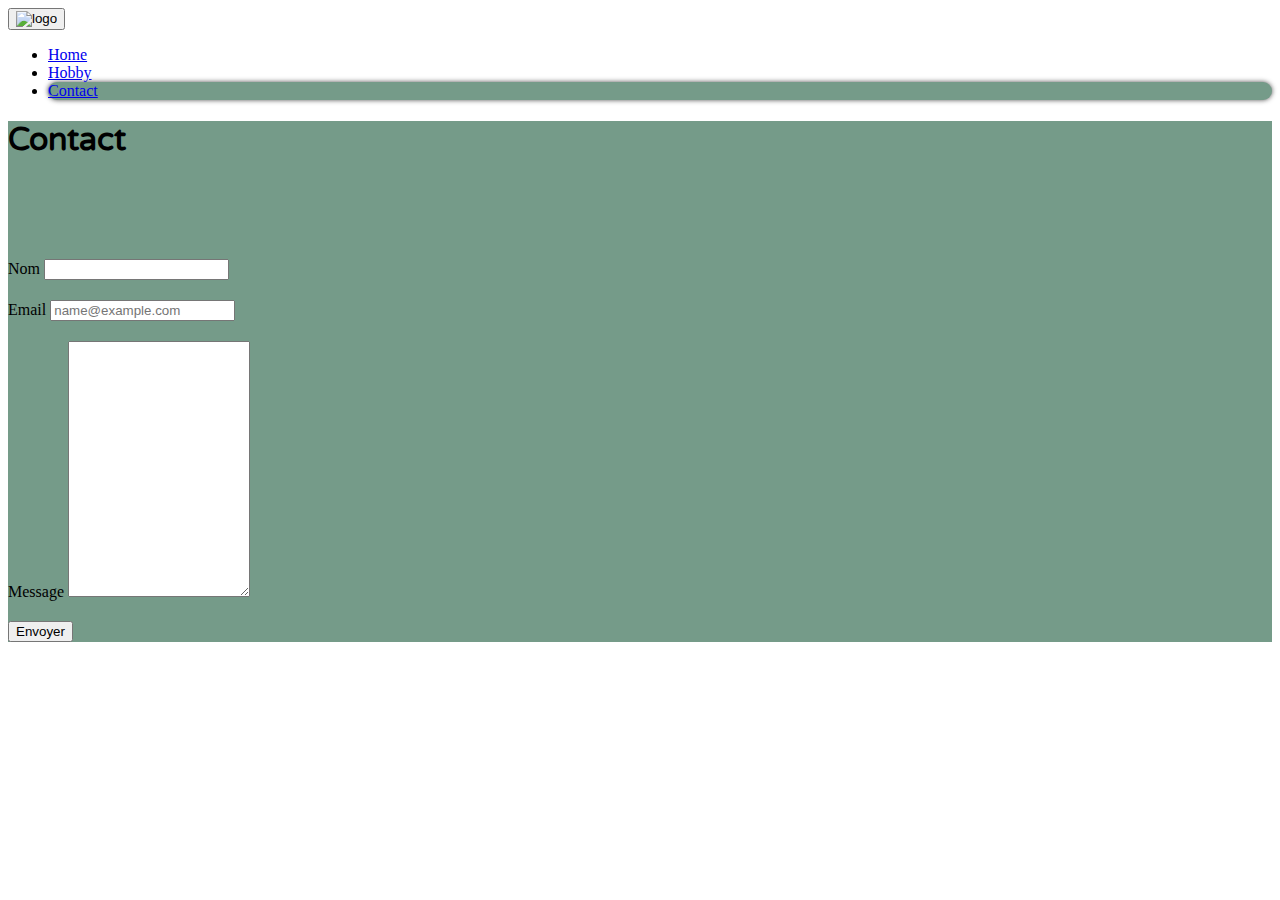
==== contact.html @ 9e917efa "First commit" ====
<!DOCTYPE html>
<html lang="fr">

<head>
    <meta charset="UTF-8">
    <meta name="viewport" content="width=device-width, initial-scale=1.0">
    <title>Contact</title>
    <link rel="stylesheet" href="styles.css" />
    <link href="https://cdn.jsdelivr.net/npm/bootstrap@5.3.2/dist/css/bootstrap.min.css" rel="stylesheet"
        integrity="sha384-T3c6CoIi6uLrA9TneNEoa7RxnatzjcDSCmG1MXxSR1GAsXEV/Dwwykc2MPK8M2HN" crossorigin="anonymous" />
    <link rel="stylesheet"
        href="https://fonts.googleapis.com/css2?family=Material+Symbols+Outlined:opsz,wght,FILL,GRAD@24,400,0,0" />
    <link rel="preconnect" href="https://fonts.googleapis.com">
    <link rel="preconnect" href="https://fonts.gstatic.com" crossorigin>
    <link href="https://fonts.googleapis.com/css2?family=Varela+Round&display=swap" rel="stylesheet">
</head>

<body>
    <header class="">
        <div class="container d-flex justify-content-between">
            <button class="navbar-toggler" type="button" data-bs-toggle="collapse"
                data-bs-target="#navbarSupportedContent" aria-controls="navbarSupportedContent" aria-expanded="false"
                aria-label="Toggle navigation">
                <span class="navbar-toggler-icon"><img
                        src="https://media0.giphy.com/media/NUKZFDXyaa0Hqg7rt7/giphy.gif?cid=6c09b952w3q38k2v40sgbw721flco6vqujx35agiz3rv3evm&ep=v1_stickers_related&rid=giphy.gif&ct=s"
                        alt="logo" /></span>
            </button>
            <nav class="navbar navbar-expand-lg">
                <div class="collapse navbar-collapse" id="navbarSupportedContent">
                    <ul class="navbar-nav">
                        <li class="nav-item"><a href="index.html" class="nav-link">Home</a></li>
                        <li class="nav-item"><a href="hobby.html" class="nav-link">Hobby</a></li>
                        <li class="nav-item nav-active"><a href="contact.html" class="nav-link">Contact</a></li>
                    </ul>
                </div>
            </nav>
        </div>
    </header>
    <section class="contact bg-green py-4 position-fixed bottom-0 start-0 end-0">
        <h1 class="text-center text-light" style="margin-bottom: 100px;">Contact</h1>
        <div class="container">
            <form class="w-50 mx-auto py-auto" action="https://httpbin.org" method="get">

                <div class="form-group">
                    <label class="text-light" for="exampleFormControlInput1">Nom</label>
                    <input type="text" class="form-control" id="exampleFormControlInput1" name="name" required>
                </div>

                <div class="form-group">
                    <label class="text-light" for="exampleFormControlInput1">Email</label>
                    <input type="email" class="form-control" id="exampleFormControlInput1" name="email" required
                        placeholder="name@example.com">
                </div>

                <div class="form-group">
                    <label class="text-light" for="exampleFormControlTextarea1">Message</label>
                    <textarea class="form-control" id="exampleFormControlTextarea1" rows="3" name="message"
                        style="height:250px;"></textarea>
                </div>
                <div class="text-center">
                    <button type="submit" class="btn btn-success">Envoyer</button>
                </div>
            </form>
        </div>
    </section>
    <script src="https://cdn.jsdelivr.net/npm/bootstrap@5.3.2/dist/js/bootstrap.bundle.min.js"
        integrity="sha384-C6RzsynM9kWDrMNeT87bh95OGNyZPhcTNXj1NW7RuBCsyN/o0jlpcV8Qyq46cDfL"
        crossorigin="anonymous"></script>
</body>

</html>
---- styles.css ----
img {
    width: 100%;
}

.bg-cyan {
    background-color: rgb(0, 169, 157);
}

.bg-green {
    background-color: #759B89;
}

.text-green {
    color: #759B89;
}

.nav-active {
    background-color: #759B89;
    border-radius: 15px;
    box-shadow: rgb(80, 80, 80) 0px 0px 5px;
}

h1 {
    font-family: 'Varela Round', sans-serif;
}

.card {
    width: 25%;
}

.carousel-item>img {
    width: 100px;
    margin: 0 auto;
}

ol {
    list-style: none;
}

ol>li>img {
    width: 50px;
}

.form-group {
    padding-bottom: 20px;
}

.form-group>label {
    tcolor
}

.contact {
    top: 56px;
}

.hobby {
    background: rgb(255, 255, 255);
    background: linear-gradient(90deg, rgba(255, 255, 255, 1) 60%, rgba(117, 155, 137, 1) 60%);
}
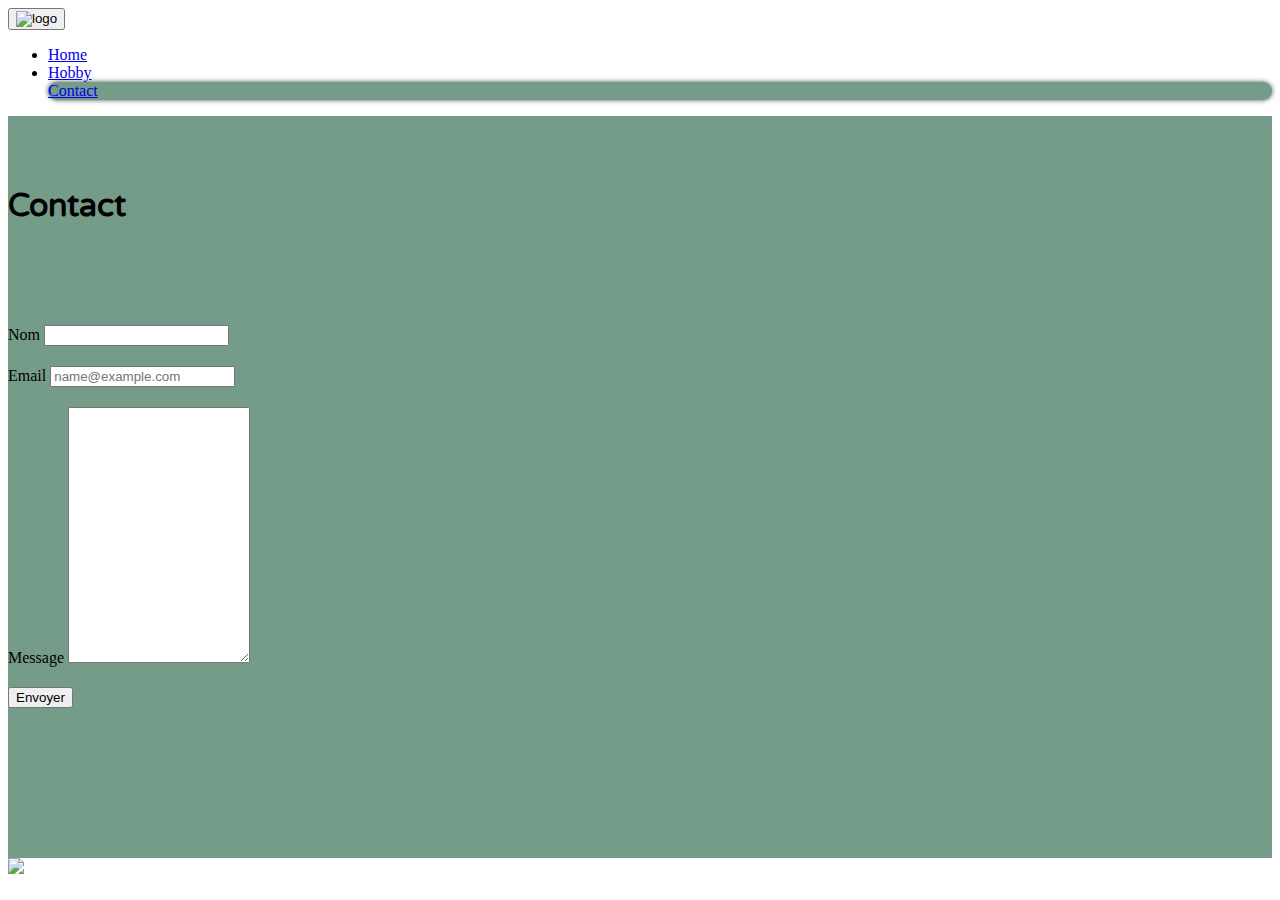
==== commit bc8fbf9c: "add some stuff + responsive" ====
--- a/contact.html
+++ b/contact.html
@@ -16,7 +16,7 @@
 </head>
 
 <body>
-    <header class="">
+    <header class="main-head">
         <div class="container d-flex justify-content-between">
             <button class="navbar-toggler" type="button" data-bs-toggle="collapse"
                 data-bs-target="#navbarSupportedContent" aria-controls="navbarSupportedContent" aria-expanded="false"
@@ -36,11 +36,11 @@
             </nav>
         </div>
     </header>
-    <section class="contact bg-green py-4 position-fixed bottom-0 start-0 end-0">
+
+    <section class="contact bg-green">
         <h1 class="text-center text-light" style="margin-bottom: 100px;">Contact</h1>
         <div class="container">
             <form class="w-50 mx-auto py-auto" action="https://httpbin.org" method="get">
-
                 <div class="form-group">
                     <label class="text-light" for="exampleFormControlInput1">Nom</label>
                     <input type="text" class="form-control" id="exampleFormControlInput1" name="name" required>
@@ -63,6 +63,13 @@
             </form>
         </div>
     </section>
+
+    <div class="git position-fixed end-0 bottom-0 p-4" style="width: 100px;">
+        <a href="https://github.com/baptiste-martin-campus" title="Github" target="_blank"><img
+                src="https://cdn-icons-png.flaticon.com/512/25/25231.png">
+            </img></a>
+    </div>
+
     <script src="https://cdn.jsdelivr.net/npm/bootstrap@5.3.2/dist/js/bootstrap.bundle.min.js"
         integrity="sha384-C6RzsynM9kWDrMNeT87bh95OGNyZPhcTNXj1NW7RuBCsyN/o0jlpcV8Qyq46cDfL"
         crossorigin="anonymous"></script>
--- a/styles.css
+++ b/styles.css
@@ -1,5 +1,18 @@
 img {
     width: 100%;
+}
+
+#filter {
+    z-index: 999999;
+    background-color: rgba(0, 0, 0, 0.75);
+    font-family: 'Varela Round', sans-serif;
+    opacity: 1;
+    transition: 3s;
+}
+
+#module {
+    transition: 5s;
+    opacity: 0;
 }
 
 .bg-cyan {
@@ -10,27 +23,85 @@
     background-color: #759B89;
 }
 
+.btn-green {
+    background-color: #759B89 !important;
+    color: white !important;
+}
+
 .text-green {
     color: #759B89;
+}
+
+.pdp {
+    transition: 1s
+}
+
+.pdp:hover {
+    transition: 8s;
+    transform: rotate(360deg);
 }
 
 .nav-active {
     background-color: #759B89;
     border-radius: 15px;
     box-shadow: rgb(80, 80, 80) 0px 0px 5px;
+    color: white !important;
 }
 
 h1 {
     font-family: 'Varela Round', sans-serif;
 }
 
+.description {
+    background-image: url("https://media.tenor.com/ZDe0dPKLr3AAAAAi/raining-money-money.gif");
+    background-size: cover;
+    background-blend-mode: color-burn;
+    filter: saturate(10);
+}
+
+.speech {
+    z-index: 999;
+}
+
+.wow {
+    transform: rotate(180deg);
+    transform: rotateX(180deg);
+    filter: saturate(5%);
+}
+
+.snoop {
+    transform: rotate(90deg);
+}
+
+.jcvd {
+    filter: saturate(5%);
+}
+
+.callof {
+    filter: saturate(5%);
+}
+
+.hit {
+    filter: saturate(5%);
+}
+
 .card {
     width: 25%;
+    border: none;
+    box-shadow: black 0px 5px 10px;
 }
 
 .carousel-item>img {
     width: 100px;
     margin: 0 auto;
+}
+
+.carousel-control-prev-icon {
+    background-image: url("data:image/svg+xml;charset=utf8,%3Csvg xmlns='http://www.w3.org/2000/svg' fill='%23000' viewBox='0 0 8 8'%3E%3Cpath d='M5.25 0l-4 4 4 4 1.5-1.5-2.5-2.5 2.5-2.5-1.5-1.5z'/%3E%3C/svg%3E") !important;
+}
+
+.carousel-control-next-icon {
+    background-image: url("data:image/svg+xml;charset=utf8,%3Csvg xmlns='http://www.w3.org/2000/svg' fill='%23000' viewBox='0 0 8 8'%3E%3Cpath d='M2.75 0l-1.5 1.5 2.5 2.5-2.5 2.5 1.5 1.5 4-4-4-4z'/%3E%3C/svg%3E") !important;
 }
 
 ol {
@@ -45,15 +116,30 @@
     padding-bottom: 20px;
 }
 
-.form-group>label {
-    tcolor
+.skills .card {
+    color: black;
+    transition: 1s;
+}
+
+.skills .card:hover {
+    transition: 1s;
+    color: white;
+    background-color: #759B89;
 }
 
 .contact {
-    top: 56px;
+    padding: 50px 0 150px 0;
+    overflow-y: hidden;
 }
 
 .hobby {
     background: rgb(255, 255, 255);
     background: linear-gradient(90deg, rgba(255, 255, 255, 1) 60%, rgba(117, 155, 137, 1) 60%);
+}
+
+@media only screen and (max-width : 1200px) {
+    .hobby {
+        background: rgb(255, 255, 255);
+        background: linear-gradient(180deg, rgba(255, 255, 255, 1) 30%, rgba(117, 155, 137, 1) 30%);
+    }
 }